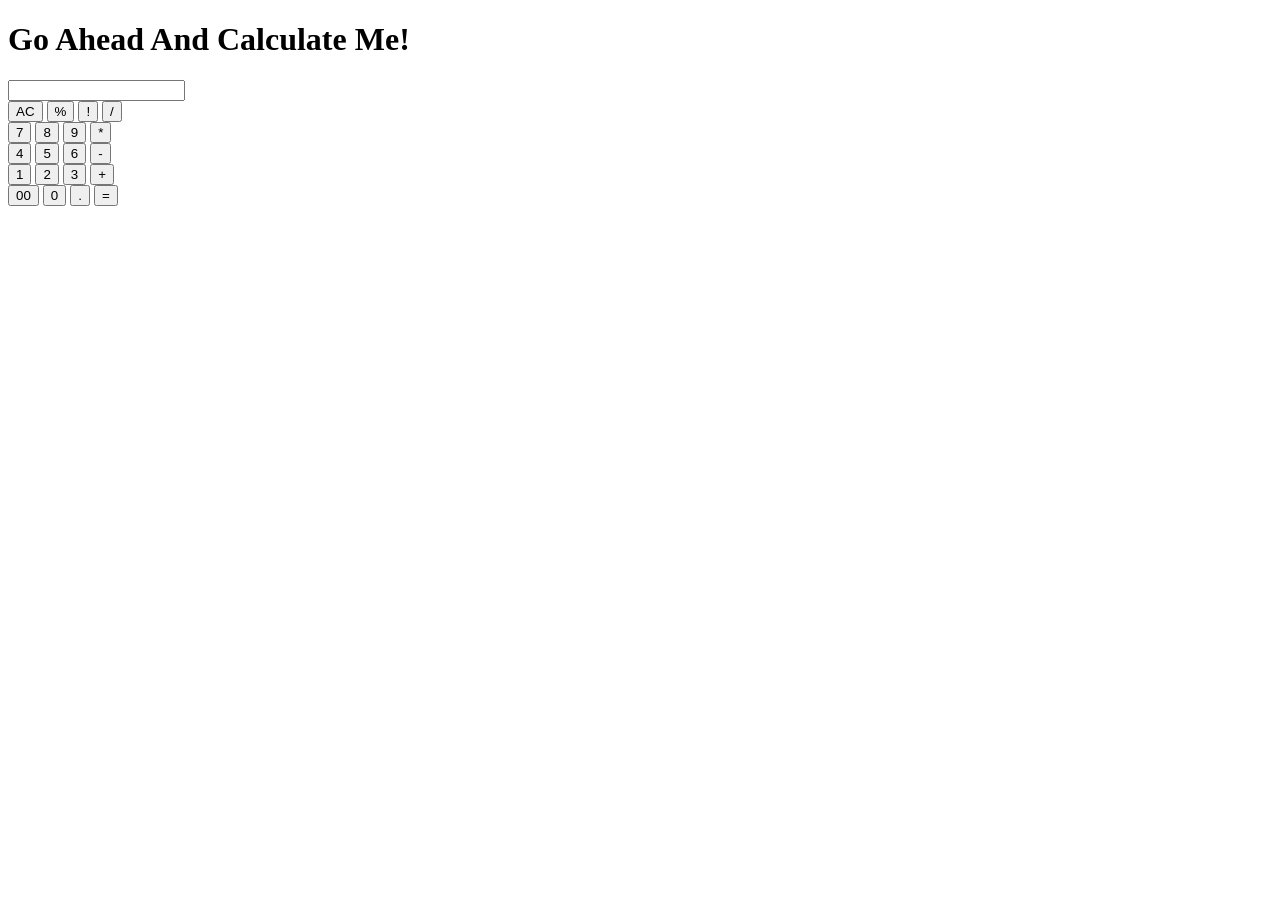
==== calculator/index1.html @ 99483018 "update calculator" ====
<!DOCTYPE html>
<html lang="en">
<head>
    <meta charset="UTF-8">
    <meta name="viewport" content="width=device-width, initial-scale=1.0">
    <title>Calculator</title>
</head>
<body>
    <h1 class="text-center"> Go Ahead And Calculate Me!</h1>
    <div class="container flex lex-col">
        <div class="row">
            <input class="input" type="text">
        </div>
        <div class="row">
            <button class="button-operator">AC</button>
            <button class="button-operator">%</button>
            <button class="button-operator">!</button>
            <button class="button-operator">/</button>
            

        </div>

        <div class="row">
            <button class="button">7</button>
            <button class="button">8</button>
            <button class="button">9</button>
            <button class="button-operator">*</button>
            
        </div>

        <div class="row">
            <button class="button">4</button>
            <button class="button">5</button>
            <button class="button">6</button>
            <button class="button-operator">-</button>
        </div>

        <div class="row">
            <button class="button">1</button>
            <button class="button">2</button>
            <button class="button">3</button>
            <button class="button-operator">+</button>
        </div>

        <div class="row">
            <button class="button">00</button>
            <button class="button">0</button>
            <button class="button">.</button>
            <button class="button-operator">=</button>
        </div>
    </div>

    <script>
        let string="";
        let buttons=document.querySelectorAll('.button,.button-operator');
        array.from(buttons).forEach((button)=>{
            button.addEventListener('click'(e)=>{
                 if(e.target.innerHTML=="="){
                    string=eval(string);
                    document.querySelector("input").value=string;
                 }

                 else if(e.target.innerHTML=="AC"){
                    string="";
                    document.querySelector('input').value=string;
                 }

                 else{
                    console.log(e.target);
                    string+=e.target.innerHTML;
                    document.querySelector("input").value=string;

                 }

            })
           
        })
    </script>
</body>
</html>
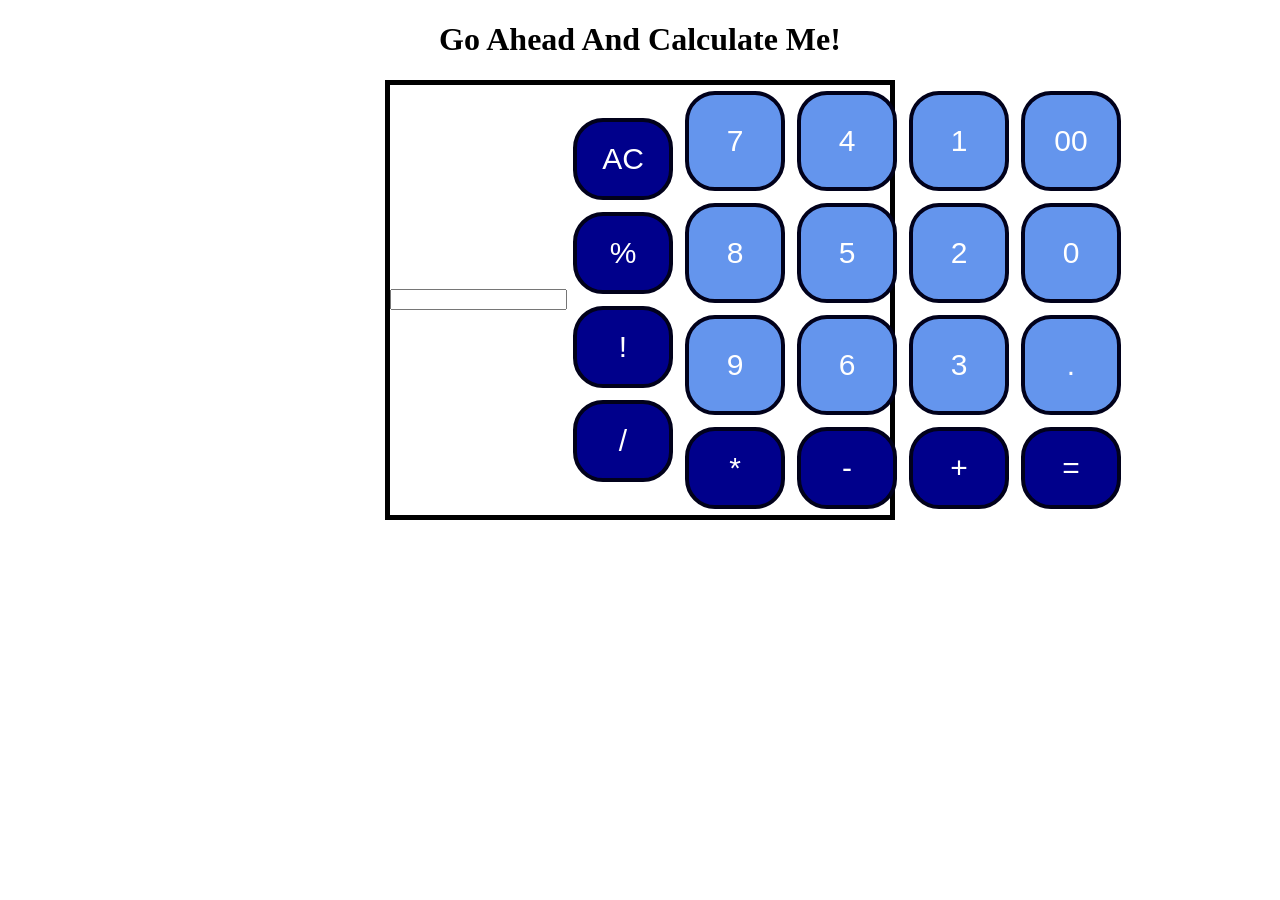
==== commit 0a1f9e88: "add calculator HTML" ====
--- a/calculator/index1.html
+++ b/calculator/index1.html
@@ -4,6 +4,7 @@
     <meta charset="UTF-8">
     <meta name="viewport" content="width=device-width, initial-scale=1.0">
     <title>Calculator</title>
+    <link rel="stylesheet" href="style1.css">
 </head>
 <body>
     <h1 class="text-center"> Go Ahead And Calculate Me!</h1>
@@ -53,8 +54,8 @@
     <script>
         let string="";
         let buttons=document.querySelectorAll('.button,.button-operator');
-        array.from(buttons).forEach((button)=>{
-            button.addEventListener('click'(e)=>{
+        Array.from(buttons).forEach((button)=>{
+            button.addEventListener('click',(e)=>{
                  if(e.target.innerHTML=="="){
                     string=eval(string);
                     document.querySelector("input").value=string;
--- a/calculator/style1.css
+++ b/calculator/style1.css
@@ -0,0 +1,50 @@
+h1{
+    text-align: center;
+
+}
+
+.container{
+    width:500px;
+    margin:auto;
+    border:5px solid black;
+}
+
+.flex{
+    display:flex;
+    justify-content: space-around;
+    align-items: center;
+}
+
+.flex-col{
+    flex-direction: column;
+}
+
+.button{
+    background-color: cornflowerblue;
+    
+    color: white;
+    padding: 25px;
+    border:4px solid rgb(1, 1, 27);
+    border-radius: 30px;
+    font-size: 30px;
+    margin:6px;
+    cursor: pointer;
+    width:100px;
+    height:100px;
+    text-align: center;
+}
+
+.button-operator{
+    background-color: darkblue;
+    color:white;
+    padding:20px;
+    border:4px solid rgb(1, 1, 27); 
+    border-radius: 30px;    
+    font-size: 30px;
+    margin:6px;
+    cursor: pointer;
+    width:100px;
+    text-align: center;
+}
+
+
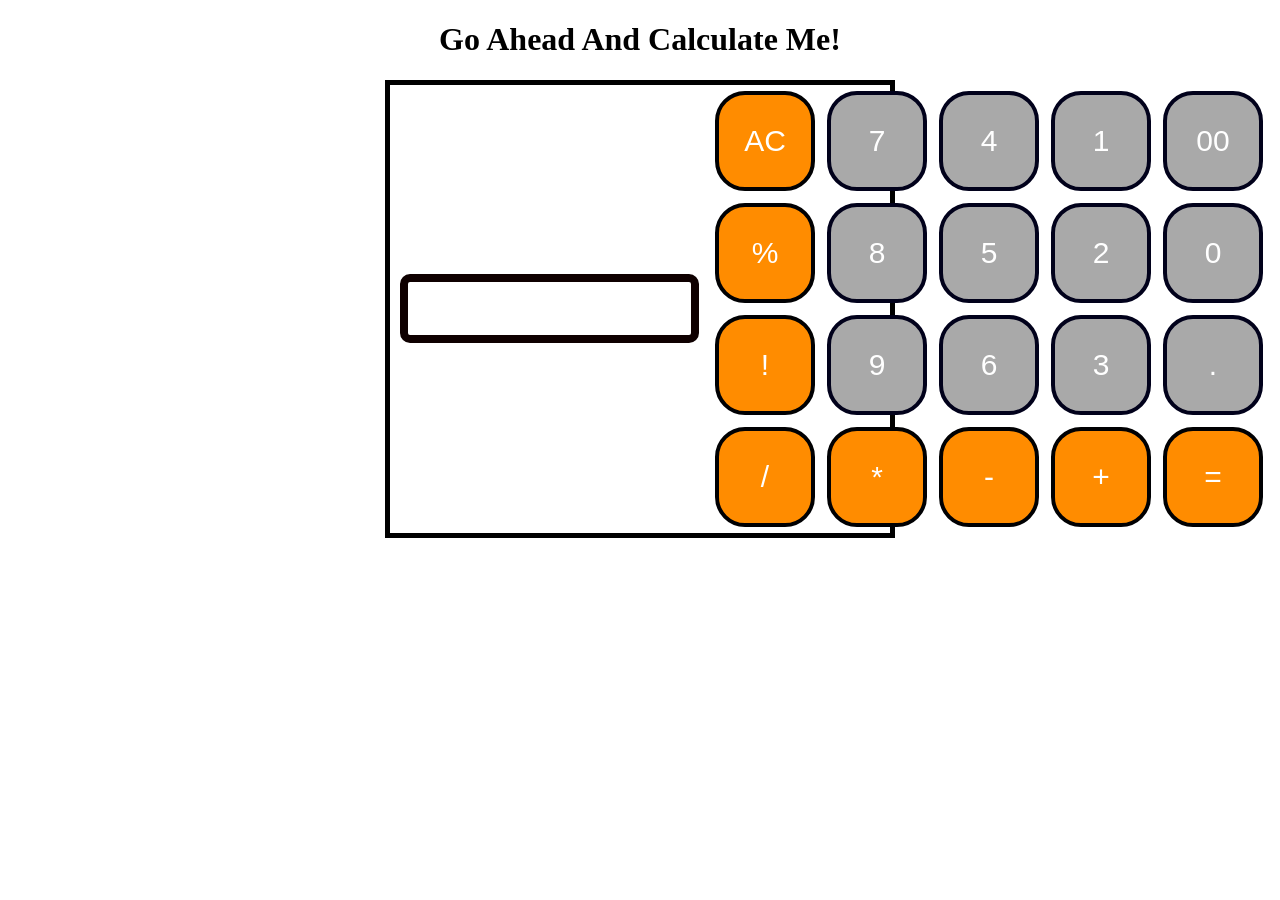
==== commit 1dd0df54: "update" ====
--- a/calculator/index1.html
+++ b/calculator/index1.html
@@ -74,6 +74,12 @@
                  }
 
             })
+
+        
+        
+            
+
+       
            
         })
     </script>
--- a/calculator/style1.css
+++ b/calculator/style1.css
@@ -1,27 +1,24 @@
 h1{
     text-align: center;
+}
+.container{
+    width: 500px;
+    margin: auto;
+    border: 5px solid black;
+}
+.flex{
+    display: flex;
+    justify-content: space-around;
+    align-items: center;
+
+} 
+.flex-col{
+    flex-direction:column;
 
 }
 
-.container{
-    width:500px;
-    margin:auto;
-    border:5px solid black;
-}
-
-.flex{
-    display:flex;
-    justify-content: space-around;
-    align-items: center;
-}
-
-.flex-col{
-    flex-direction: column;
-}
-
 .button{
-    background-color: cornflowerblue;
-    
+    background-color:  darkgrey;
     color: white;
     padding: 25px;
     border:4px solid rgb(1, 1, 27);
@@ -33,18 +30,31 @@
     height:100px;
     text-align: center;
 }
-
 .button-operator{
-    background-color: darkblue;
-    color:white;
-    padding:20px;
-    border:4px solid rgb(1, 1, 27); 
-    border-radius: 30px;    
+    background-color: darkorange;
+    color: white;
+    padding: 20px;
+    border:4px solid rgb(0, 0, 2);
+    border-radius: 30px;
     font-size: 30px;
     margin:6px;
     cursor: pointer;
     width:100px;
+    height:100px;
     text-align: center;
+    
 }
-
-
+.input{
+    padding: 15px;
+    font-size: 20px;
+    border-radius: 10px;
+    border: 8px solid rgb(15, 0, 0);
+    margin: 10px;
+}
+body{
+    background-image: url('https://t3.ftcdn.net/jpg/04/49/74/10/360_F_449741015_7wFz1d5e1voLD3arDjsyST3TtQkZAhg6.jpg');
+    background-position: center;
+    background-repeat: no-repeat;
+    background-size: cover;
+    background-attachment: fixed;
+}
